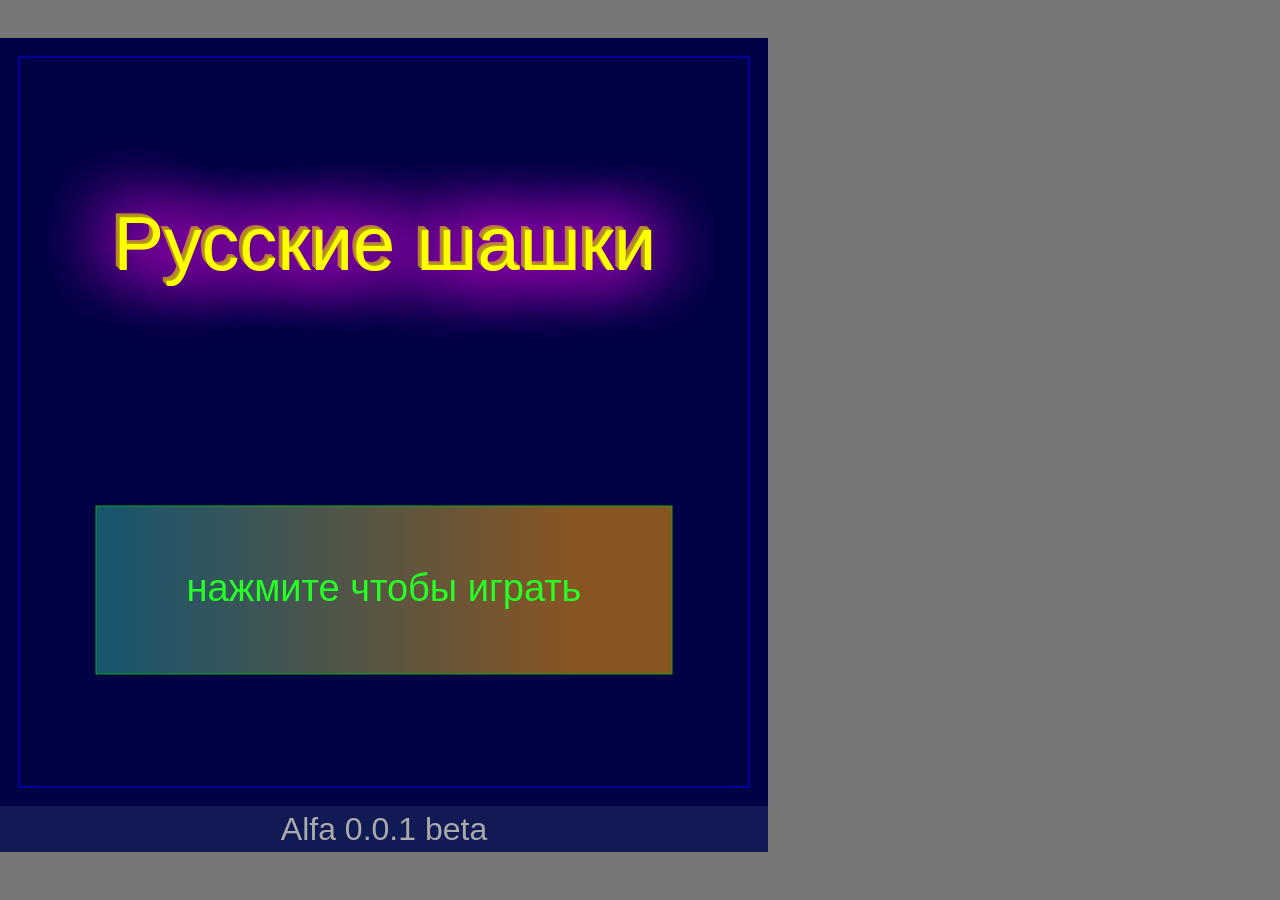
==== SHAA/www/game.html @ 0b0871d6 "Add files via upload" ====
﻿<!DOCTYPE HTML PUBLIC "-//W3C//DTD HTML 4.01 Transitional//EN">
<HTML>
<HEAD>
<TITLE>Русские шашки</TITLE>
<META HTTP-EQUIV="Content-Type" CONTENT="text/html;charset=UTF-8">
<META HTTP-EQUIV="CACHE-CONTROL" CONTENT="NO-CACHE">
<STYLE type="text/css">

.csspanel {
	background-color:#111a55;
	font-size:12px;
	font-family:Georgia,Verdana,Arial,Tahoma,Helvetica,Sans-serif;
	color:#ffdd55;
	cursor:default;
	-ms-user:select:none;
	-moz-user-select:none;
	-khtml-user-select:none;
	-webkit-user-select:none;
}

.cssbar {
	border-top: 2px #ddeeff solid;
	border-left: 2px #ccddee solid;
	border-right: 2px #bbccdd solid;
	background-color: #aabbee;
	font-family:Georgia,Verdana,Arial,Tahoma,Helvetica,Sans-serif;
	cursor:default;
	-ms-user:select:none;
	-moz-user-select:none;
	-khtml-user-select:none;
	-webkit-user-select:none;
	visibility:hidden;
}

</STYLE>
<SCRIPT LANGUAGE="javascript" SRC="script/util.js" TYPE="text/javascript" CHARSET="UTF-8"></SCRIPT>
<SCRIPT LANGUAGE="javascript" SRC="script/app.js" TYPE="text/javascript" CHARSET="UTF-8"></SCRIPT>
<SCRIPT LANGUAGE="javascript" SRC="script/user.js" TYPE="text/javascript" CHARSET="UTF-8"></SCRIPT>
<SCRIPT LANGUAGE="javascript" SRC="script/cpu.js" TYPE="text/javascript" CHARSET="UTF-8"></SCRIPT>
<SCRIPT LANGUAGE="javascript" SRC="script/game.js" TYPE="text/javascript" CHARSET="UTF-8"></SCRIPT>
    <script type="text/javascript" src="/eel.js"></script>
<NOSCRIPT>
<H1>Для игры, обязательно требуется наличие JavaScript !</H1>
</NOSCRIPT>

<BODY STYLE="background-color:#777777;margin: 0;display: table;" oncontextmenu = "return false">

<DIV STYLE="width:100%;height:100%">
<TABLE ID="bar" CLASS="cssbar" RULES="COLS" ROWS=1 COLS=3>
<TR>
<TD ID="menu1" VALIGN="middle" ALIGN="center" onclick="game_start(0,0)" onmousedown="g_downup(this, true)" onmouseup="g_downup(this, false)" onmouseout="g_roll(this, false)" onmouseover="g_roll(this, true)">
Играть заново
</TD>
<TD ID="menu2" VALIGN="middle" ALIGN="center" onclick="select_color(this)" onmousedown="g_downup(this, true)" onmouseup="g_downup(this, false)" onmouseout="g_roll(this, false)" onmouseover="g_roll(this, true)">
Играть чёрными
</TD>
<TD ID="menu3" VALIGN="middle" ALIGN="center" onclick="state_game()" onmousedown="g_downup(this, true)" onmouseup="g_downup(this, false)" onmouseout="g_roll(this, false)" onmouseover="g_roll(this, true)">
Статистика
</TD>
</TR>
</TABLE>
<CANVAS ID="field" WIDTH="640" HEIGHT="480" oncontextmenu="return false" STYLE="cursor:pointer"></CANVAS>
<BR />
<TABLE ID="status" CLASS="csspanel" ROWS=1 COLS=1><TR><TD ID="stx" VALIGN="middle" ALIGN="center"></TD></TR></TABLE>
</DIV>

</BODY>

<SCRIPT LANGUAGE="javascript" TYPE="text/javascript" CHARSET="UTF-8">

window.onload = () => {
	try {
		game_create();
	} catch(e){
		alert(e);
	}
}

const g_roll = (obj, hide) => {
	if(!hide){
		obj.style.backgroundColor = "#aabbee";
		obj.style.color= "#000000";
	} else {
		obj.style.backgroundColor = "#bbccff";
		obj.style.color= "#0000ff";
	}
}

const g_downup = (obj, push) => {
	if(push){
		obj.style.backgroundColor = "#224477";
		obj.style.color= "#ffff00";
	} else
		g_roll(obj, false);
}

</SCRIPT>
</HTML>
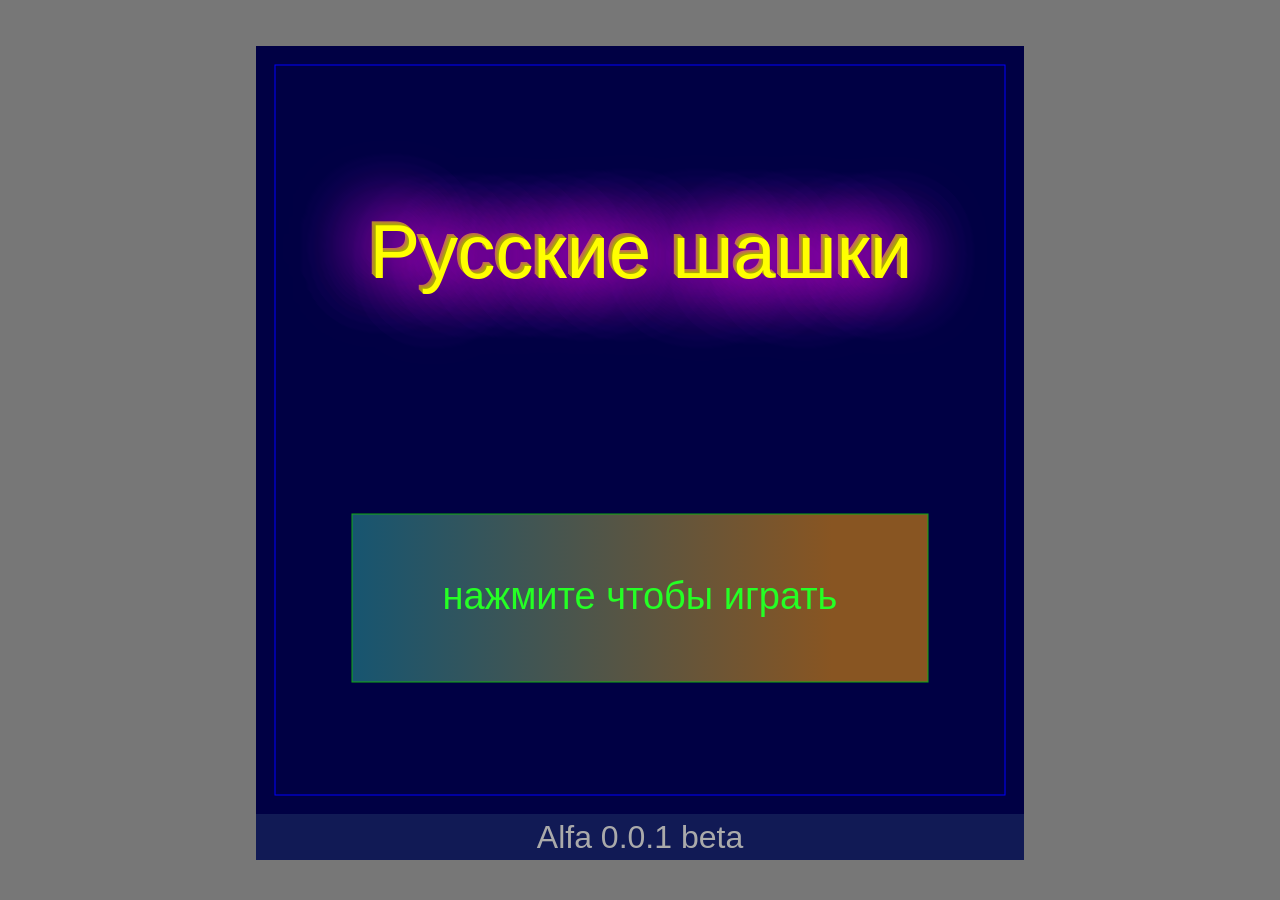
==== commit 45cf179d: "Update game.html" ====
--- a/SHAA/www/game.html
+++ b/SHAA/www/game.html
@@ -43,9 +43,9 @@
 <H1>Для игры, обязательно требуется наличие JavaScript !</H1>
 </NOSCRIPT>
 
-<BODY STYLE="background-color:#777777;margin: 0;display: table;" oncontextmenu = "return false">
+<BODY STYLE="background-color:#777777" oncontextmenu = "return false">
 
-<DIV STYLE="width:100%;height:100%">
+<DIV STYLE="width:100%;height:100%" ALIGN="center">
 <TABLE ID="bar" CLASS="cssbar" RULES="COLS" ROWS=1 COLS=3>
 <TR>
 <TD ID="menu1" VALIGN="middle" ALIGN="center" onclick="game_start(0,0)" onmousedown="g_downup(this, true)" onmouseup="g_downup(this, false)" onmouseout="g_roll(this, false)" onmouseover="g_roll(this, true)">
